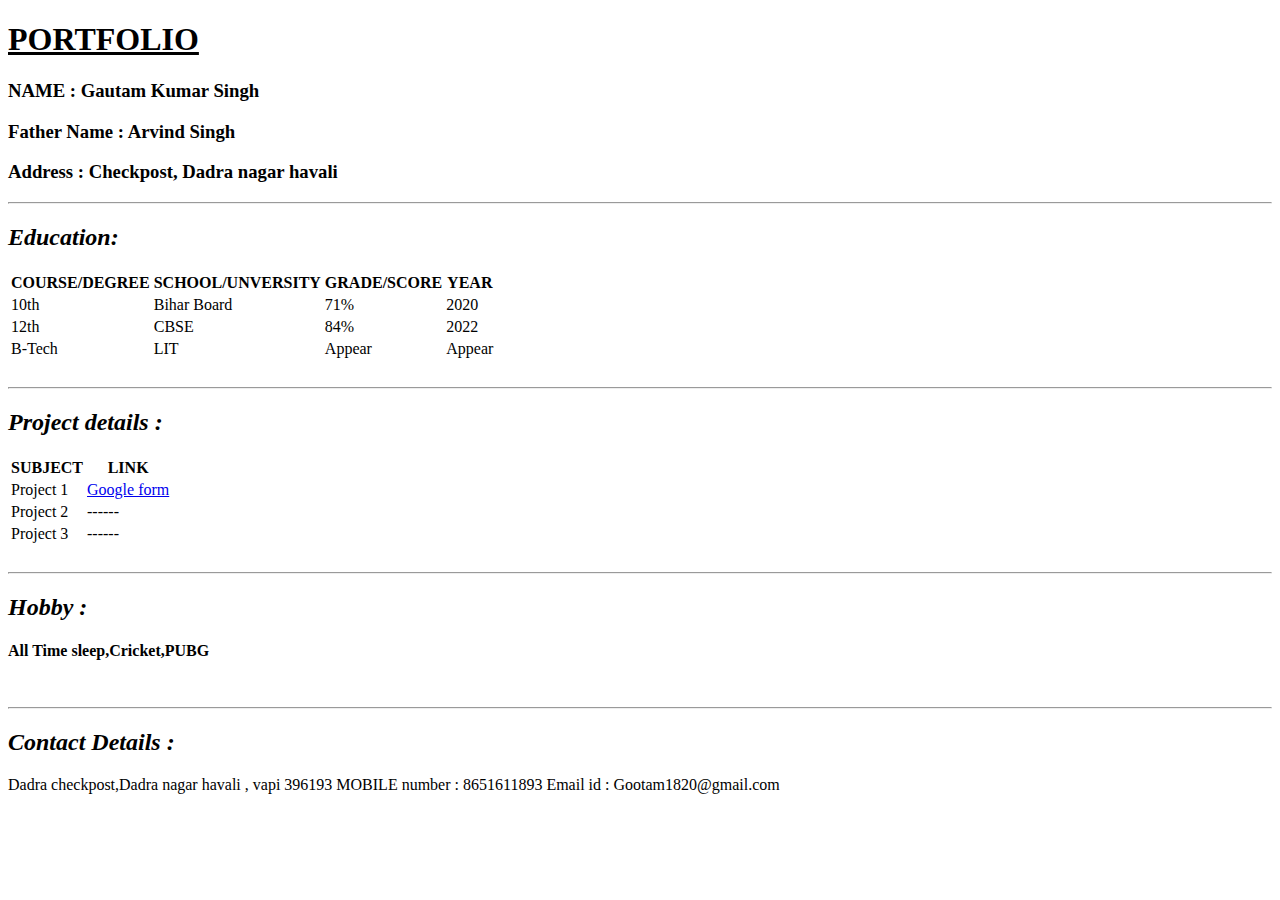
==== index.html @ 091e2699 "Add files via upload" ====
<!DOCTYPE html>
<html lang="en">
<head>
    <meta charset="UTF-8">
    <meta name="viewport" content="width=device-width, initial-scale=1.0">
    <title>Document</title>
    <link rel="stylesheet" href="style.css"
</head>
<body>
    <u>
    
    <h1>PORTFOLIO</h1>
    </u>
    <h3>NAME  : Gautam Kumar Singh</h3>
    
    <h3>Father Name : Arvind Singh</h3>
    <h3>Address : Checkpost, Dadra nagar havali</h3>

    <hr>
    <i>
    <h2>Education:</h2>
    </i>
    <table>
    <tr>
        <th>COURSE/DEGREE</th>
        <th>SCHOOL/UNVERSITY</th>
        <th>GRADE/SCORE</th>
        <th>YEAR</th>
    </tr>
    <tr>
        <td>10th</td>
        <td>Bihar Board</td>
        <td>71%</td>
        <td>2020</td>
    </tr>
    <tr>
        <td>12th</td>
        <td>CBSE</td>
        <td>84%</td>
        <td>2022</td>
    </tr>
    <tr>
        <td>B-Tech</td>
        <td>LIT</td>
        <td>Appear</td>
        <td>Appear</td>
    </tr>
    </table>
    <br>
    <hr>
<i>
    <h2>Project details :</h2>
   </i> 
   <table>
    <tr>
        <th>SUBJECT</th>
        <th>LINK</th>
    </tr>
    <tr>
        <td>Project 1 </td>
        <td>
        <a href="/FORM.HTML">Google form</a>
        </td>
        
        
    </tr>
    <tr>
        <td>Project 2 </td>
        <td>------</td>
    </tr>
    <tr>
        <td>Project 3 </td>
        <td>------</td>
    </tr>
   </table>
   <br>
   <hr>
   <i>
    <h2>Hobby :</h2>
    
   </i>
   <h4>All Time sleep,Cricket,PUBG</h4> 
   <br>
   <hr>
   <i>
    <h2>Contact Details :</h2>
   </i> 
   <tr>Dadra checkpost,Dadra nagar havali , vapi 396193 </tr>
   <tr>MOBILE number : 8651611893</tr>
   <tr>Email id : Gootam1820@gmail.com</tr>
</body>
</html>
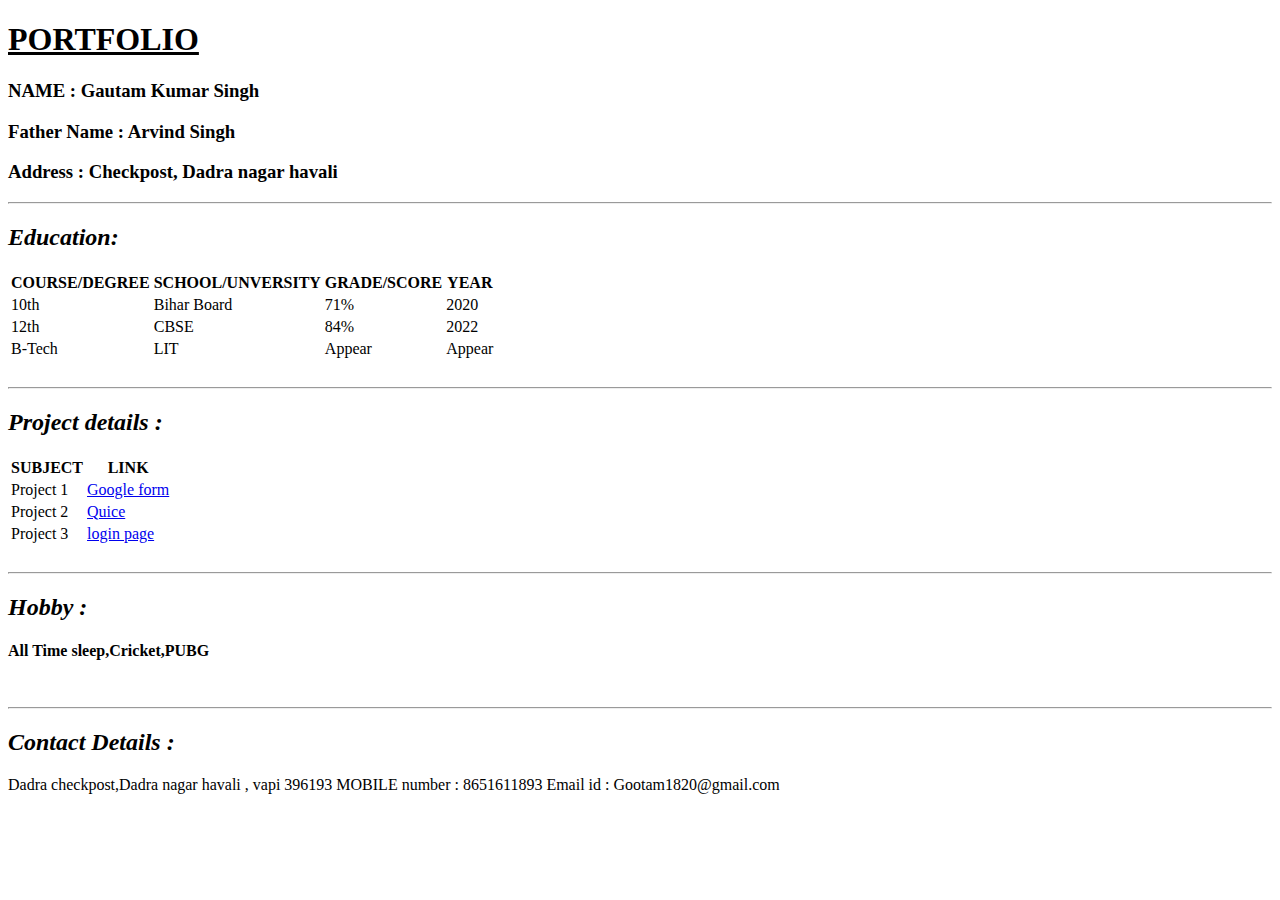
==== commit c1c7399c: "Add files via upload" ====
--- a/index.html
+++ b/index.html
@@ -59,18 +59,22 @@
     <tr>
         <td>Project 1 </td>
         <td>
-        <a href="/FORM.HTML">Google form</a>
+        <a href="for.html">Google form</a>
         </td>
         
         
     </tr>
     <tr>
         <td>Project 2 </td>
-        <td>------</td>
+        <td>
+            <a href="project1/pop.html"> Quice </a>
+        </td>
     </tr>
     <tr>
         <td>Project 3 </td>
-        <td>------</td>
+        <td>
+            <a href="project2/form.html"> login page</a>
+        </td>
     </tr>
    </table>
    <br>
